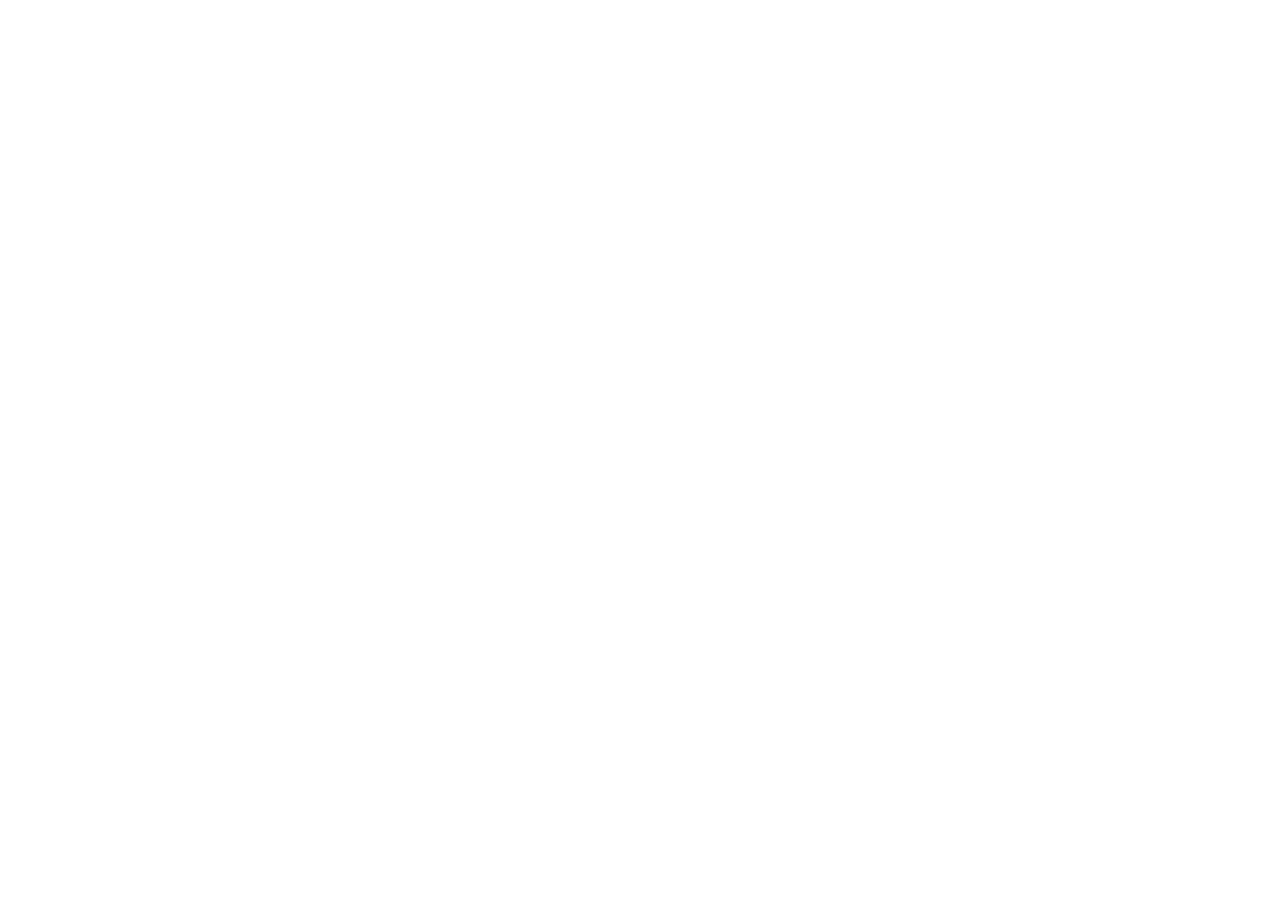
==== index.html @ b037637b "Add files via upload" ====
<!DOCTYPE html>
<html lang="en">

<head>
    <meta charset="UTF-8">
    <meta name="viewport" content="width=device-width, initial-scale=1.0">
    <title>Arbeidskrav</title>

    <style>
        body {
            margin: 0;
        }

        .content {
            width: 1024px;
            height: 768px;
            background-image: url("images/scarlett.jpg");
            background-size: cover;
            position: absolute;
            margin: 0;
        }

        .box1 {
            position: relative;
            width: 90px;
            height: 50px;
            left: 670px;
            top: 100px;
            opacity: 0;
        }

        .box1:hover {
            display: block;
            background-color: violet;
            opacity: 1;
        }
    </style>
</head>

<body>
    <div class="content">
        <div class="box1">
            DETTE ER EN TEKST!
        </div>
        <div class="box2"></div>
        <div class="box3"></div>
    </div>
</body>

</html>
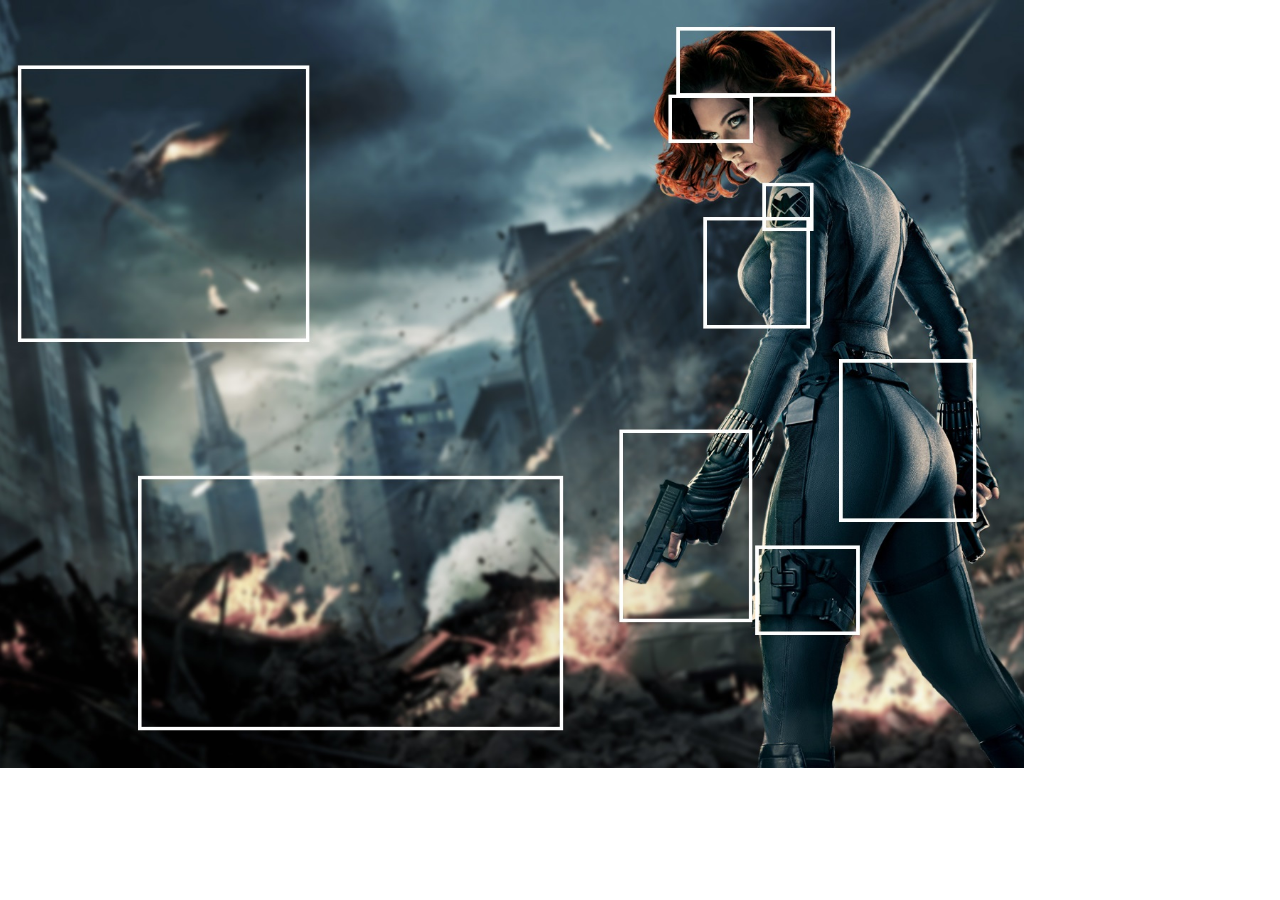
==== commit 6d1f208d: "Update index.html" ====
--- a/index.html
+++ b/index.html
@@ -40,7 +40,7 @@
 <body>
     <div class="content">
         <div class="box1">
-            DETTE ER EN TEKST!
+            DETTE ER EN ENDRGING!
         </div>
         <div class="box2"></div>
         <div class="box3"></div>
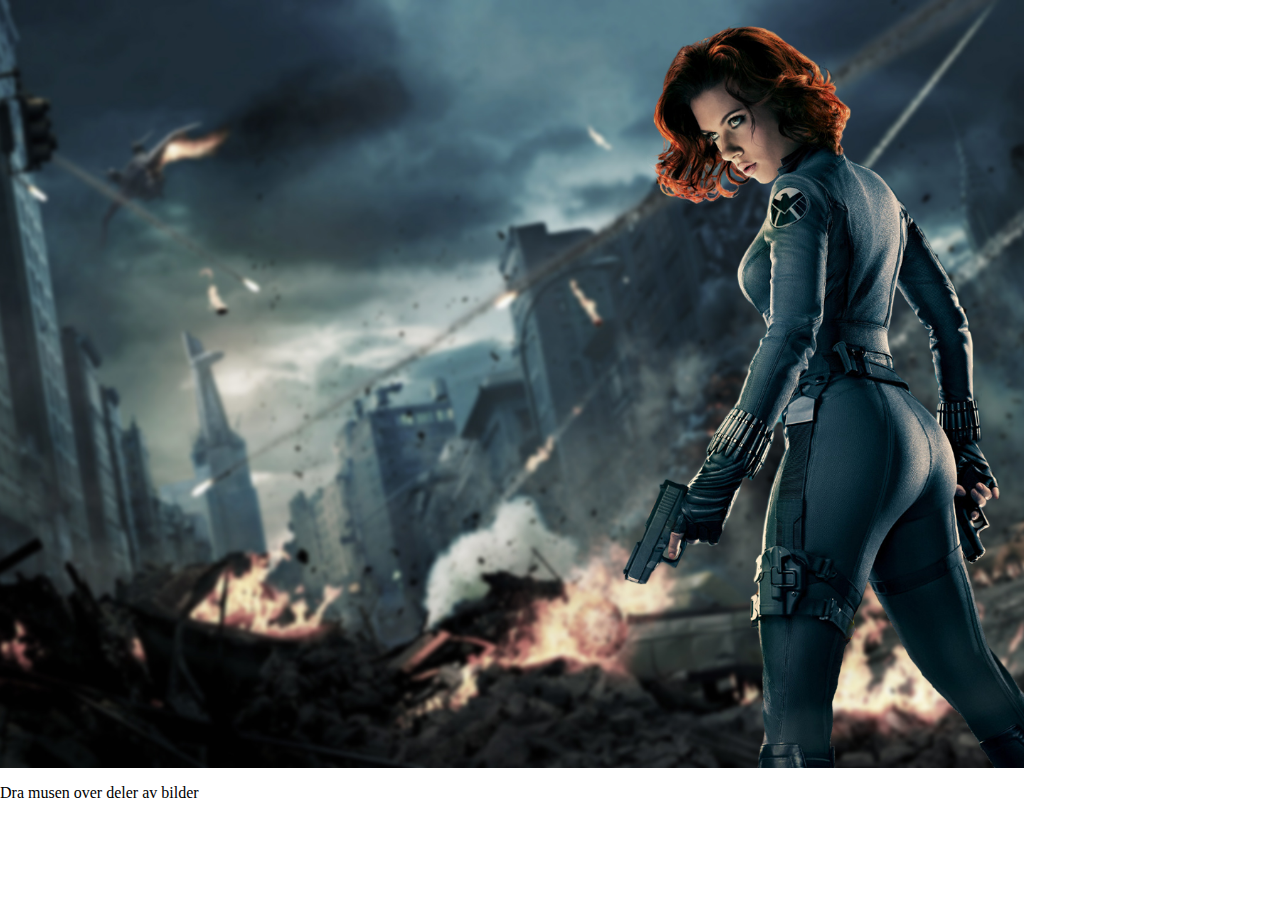
==== commit b4d66492: "Added main page" ====
--- a/index.html
+++ b/index.html
@@ -14,36 +14,128 @@
         .content {
             width: 1024px;
             height: 768px;
-            background-image: url("images/scarlett.jpg");
+            background-image: url("images/scarlettBrukbard.jpg");
             background-size: cover;
-            position: absolute;
             margin: 0;
         }
 
         .box1 {
-            position: relative;
             width: 90px;
             height: 50px;
             left: 670px;
             top: 100px;
-            opacity: 0;
         }
 
-        .box1:hover {
+        .box:hover {
             display: block;
-            background-color: violet;
+            color: white;
             opacity: 1;
+        }
+
+        .box {
+            position: absolute;
+            opacity: 0;
+            margin: 0;
+        }
+
+        .box2 {
+            width: 50px;
+            height: 50px;
+            top: 171px;
+            left: 763px;
+        }
+
+        .box3 {
+            width: 165px;
+            height: 70px;
+            top: 25px;
+            left: 670px;
+        }
+
+        .box4 {
+            width: 300px;
+            height: 265px;
+            top: 80px;
+            left: 20px;
+        }
+
+        .box5 {
+            height: 250px;
+            width: 420px;
+            top: 480px;
+            left: 140px;
+        }
+
+        .box6 {
+            width: 100px;
+            height: 100px;
+            top: 230px;
+            left: 705px;
+        }
+
+        .box7 {
+            width: 120px;
+            height: 150px;
+            left: 840px;
+            top: 360px;
+        }
+
+        .box8 {
+            width: 130px;
+            height: 190px;
+            left: 620px;
+            top: 430px;
+        }
+
+        .box9 {
+            width: 95px;
+            height: 80px;
+            left: 760px;
+            top: 550px;
         }
     </style>
 </head>
 
 <body>
     <div class="content">
-        <div class="box1">
-            DETTE ER EN ENDRGING!
+        <div class="box box1">
+            SÅ FINE ØYNE!
         </div>
-        <div class="box2"></div>
-        <div class="box3"></div>
+        <div class="box box2">
+            Black widow jobber i shield
+        </div>
+
+        <div class="box box3">
+            HÅR FRA EN GUDOMMELIG DAME
+        </div>
+
+        <div class="box box4">
+            SE HVOR BADASS BLACK WIDOW ER!
+        </div>
+
+        <div class="box box5">
+            ALT EKSPLODERER RUNDT HUN!
+        </div>
+
+        <div class="box box6">
+            Pupp :)
+        </div>
+
+        <div class="box box7">
+            DIN PERVERSE JÆVEL!
+        </div>
+
+        <div class="box box8">
+            KUL SUPER VÅPEN!
+        </div>
+
+        <div class="box box9">
+            HER HAR HUN FLERE VÅPEN
+        </div>
+    </div>
+
+    <div id="text">
+        <p>Dra musen over deler av bilder</p>
     </div>
 </body>
 
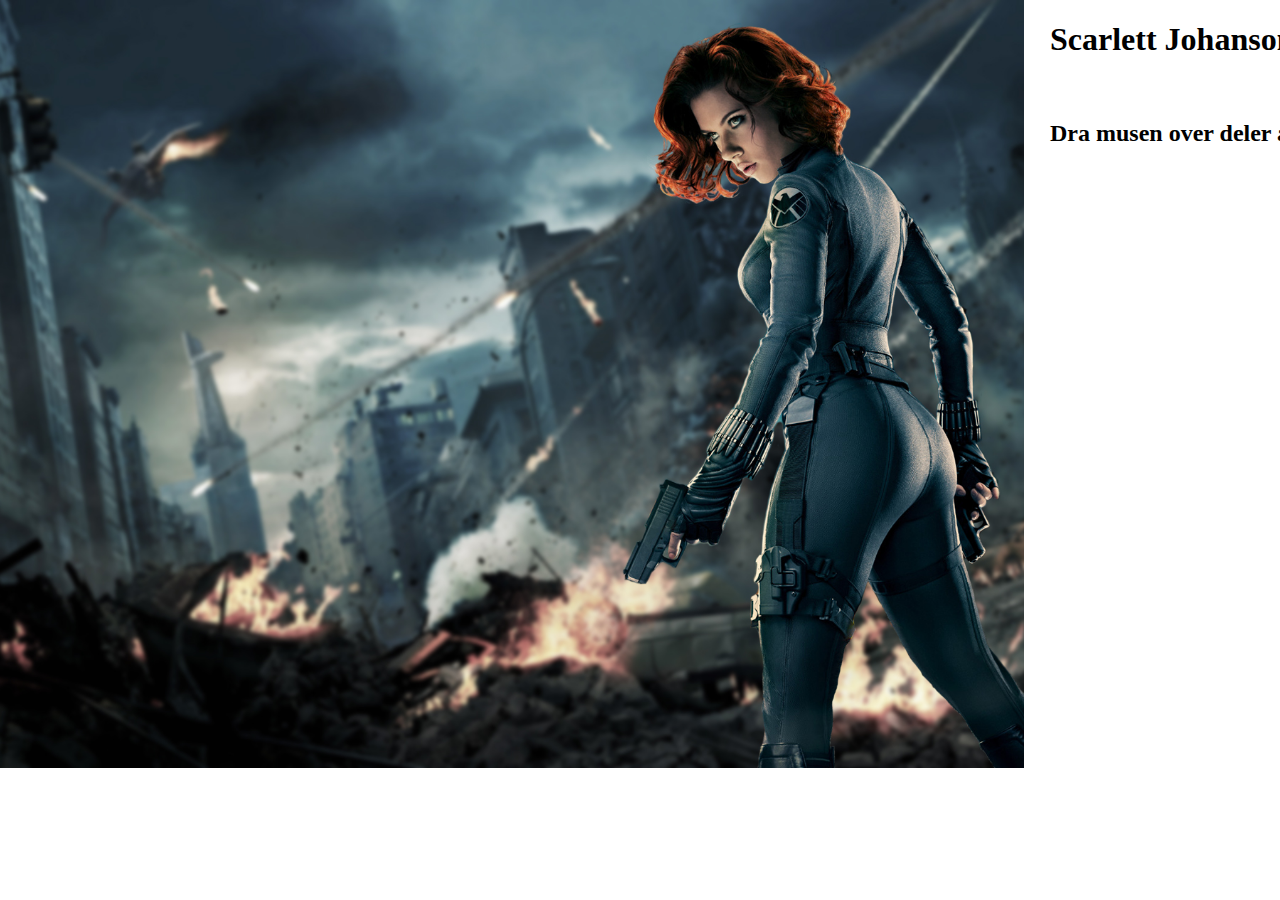
==== commit 9729f05c: "Added cool shit" ====
--- a/index.html
+++ b/index.html
@@ -7,6 +7,17 @@
     <title>Arbeidskrav</title>
 
     <style>
+        h1 {
+            position: relative;
+            left: 1050px;
+        }
+
+        h2 {
+            position: relative;
+            left: 1050px;
+            top: 40px;
+        }
+
         body {
             margin: 0;
         }
@@ -17,6 +28,8 @@
             background-image: url("images/scarlettBrukbard.jpg");
             background-size: cover;
             margin: 0;
+            position: absolute;
+            top: 0px;
         }
 
         .box1 {
@@ -36,6 +49,9 @@
             position: absolute;
             opacity: 0;
             margin: 0;
+            transition-delay: 0s;
+            transition-duration: .5s;
+            transition-property: opacity;
         }
 
         .box2 {
@@ -74,10 +90,13 @@
         }
 
         .box7 {
-            width: 120px;
+            width: 150px;
             height: 150px;
             left: 840px;
             top: 360px;
+            background-image: url("images/tenor.gif");
+            background-size: cover;
+            border-radius: 25%;
         }
 
         .box8 {
@@ -97,13 +116,18 @@
 </head>
 
 <body>
+
+    <h1>Scarlett Johanson Inspiserer.</h1>
+    <h2>Dra musen over deler av bilder</h2>
+
     <div class="content">
         <div class="box box1">
             SÅ FINE ØYNE!
         </div>
-        <div class="box box2">
-            Black widow jobber i shield
-        </div>
+
+        <a href="https://en.wikipedia.org/wiki/S.H.I.E.L.D.">
+            <div class="box box2">S.H.I.E.L.D</div>
+        </a>
 
         <div class="box box3">
             HÅR FRA EN GUDOMMELIG DAME
@@ -122,7 +146,6 @@
         </div>
 
         <div class="box box7">
-            DIN PERVERSE JÆVEL!
         </div>
 
         <div class="box box8">
@@ -133,10 +156,6 @@
             HER HAR HUN FLERE VÅPEN
         </div>
     </div>
-
-    <div id="text">
-        <p>Dra musen over deler av bilder</p>
-    </div>
 </body>
 
 </html>